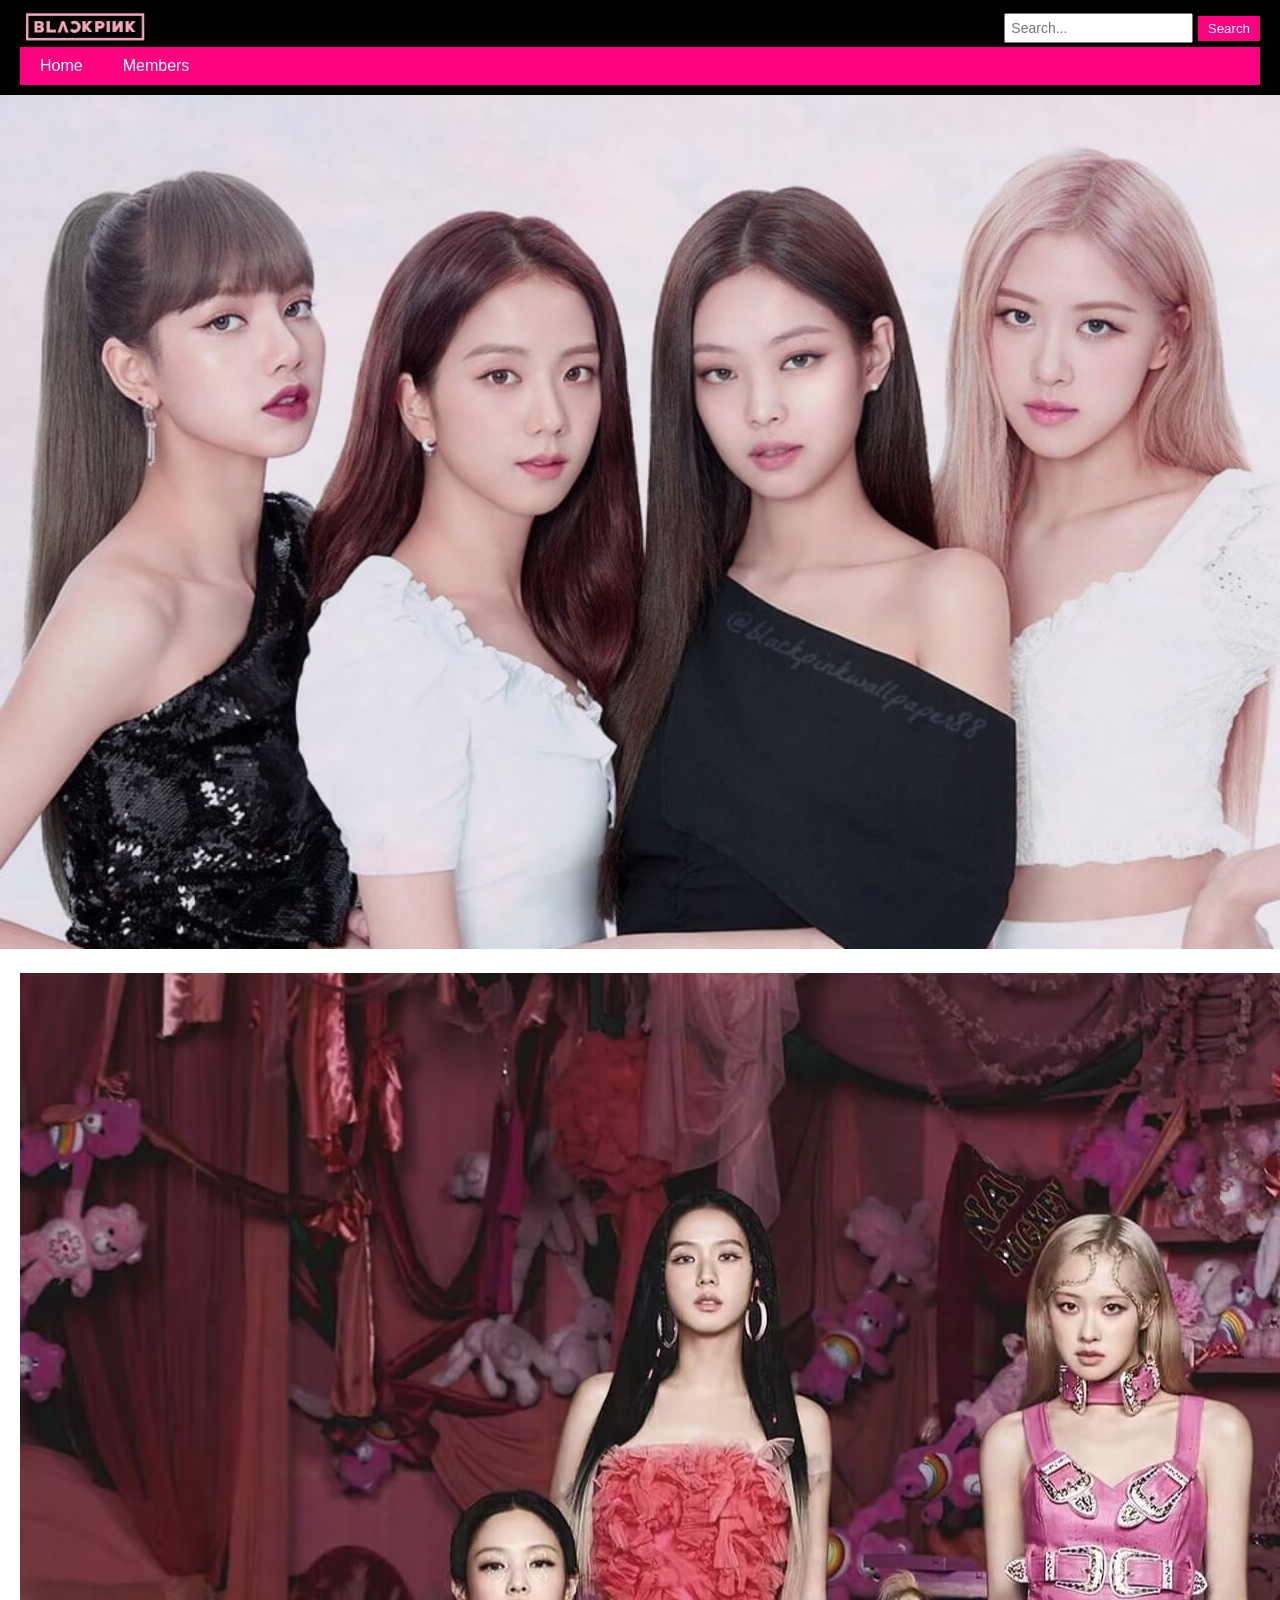
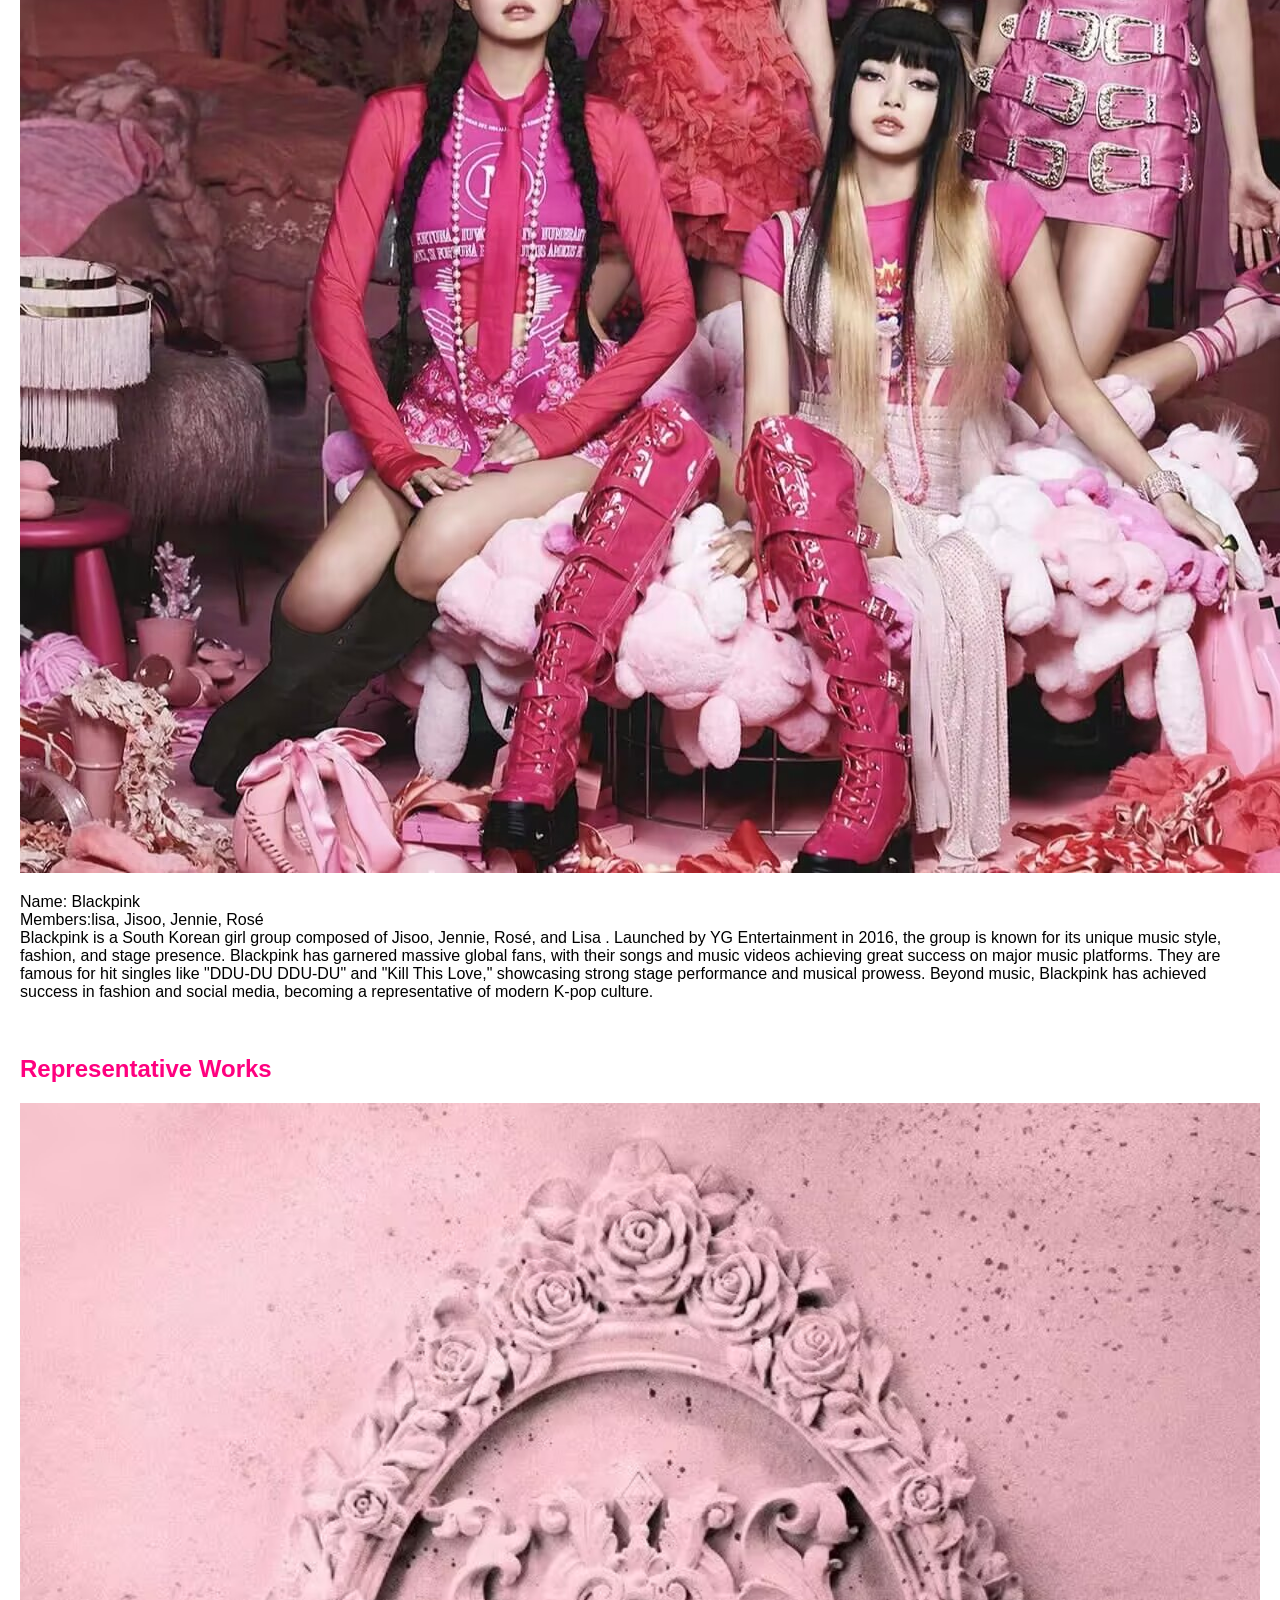
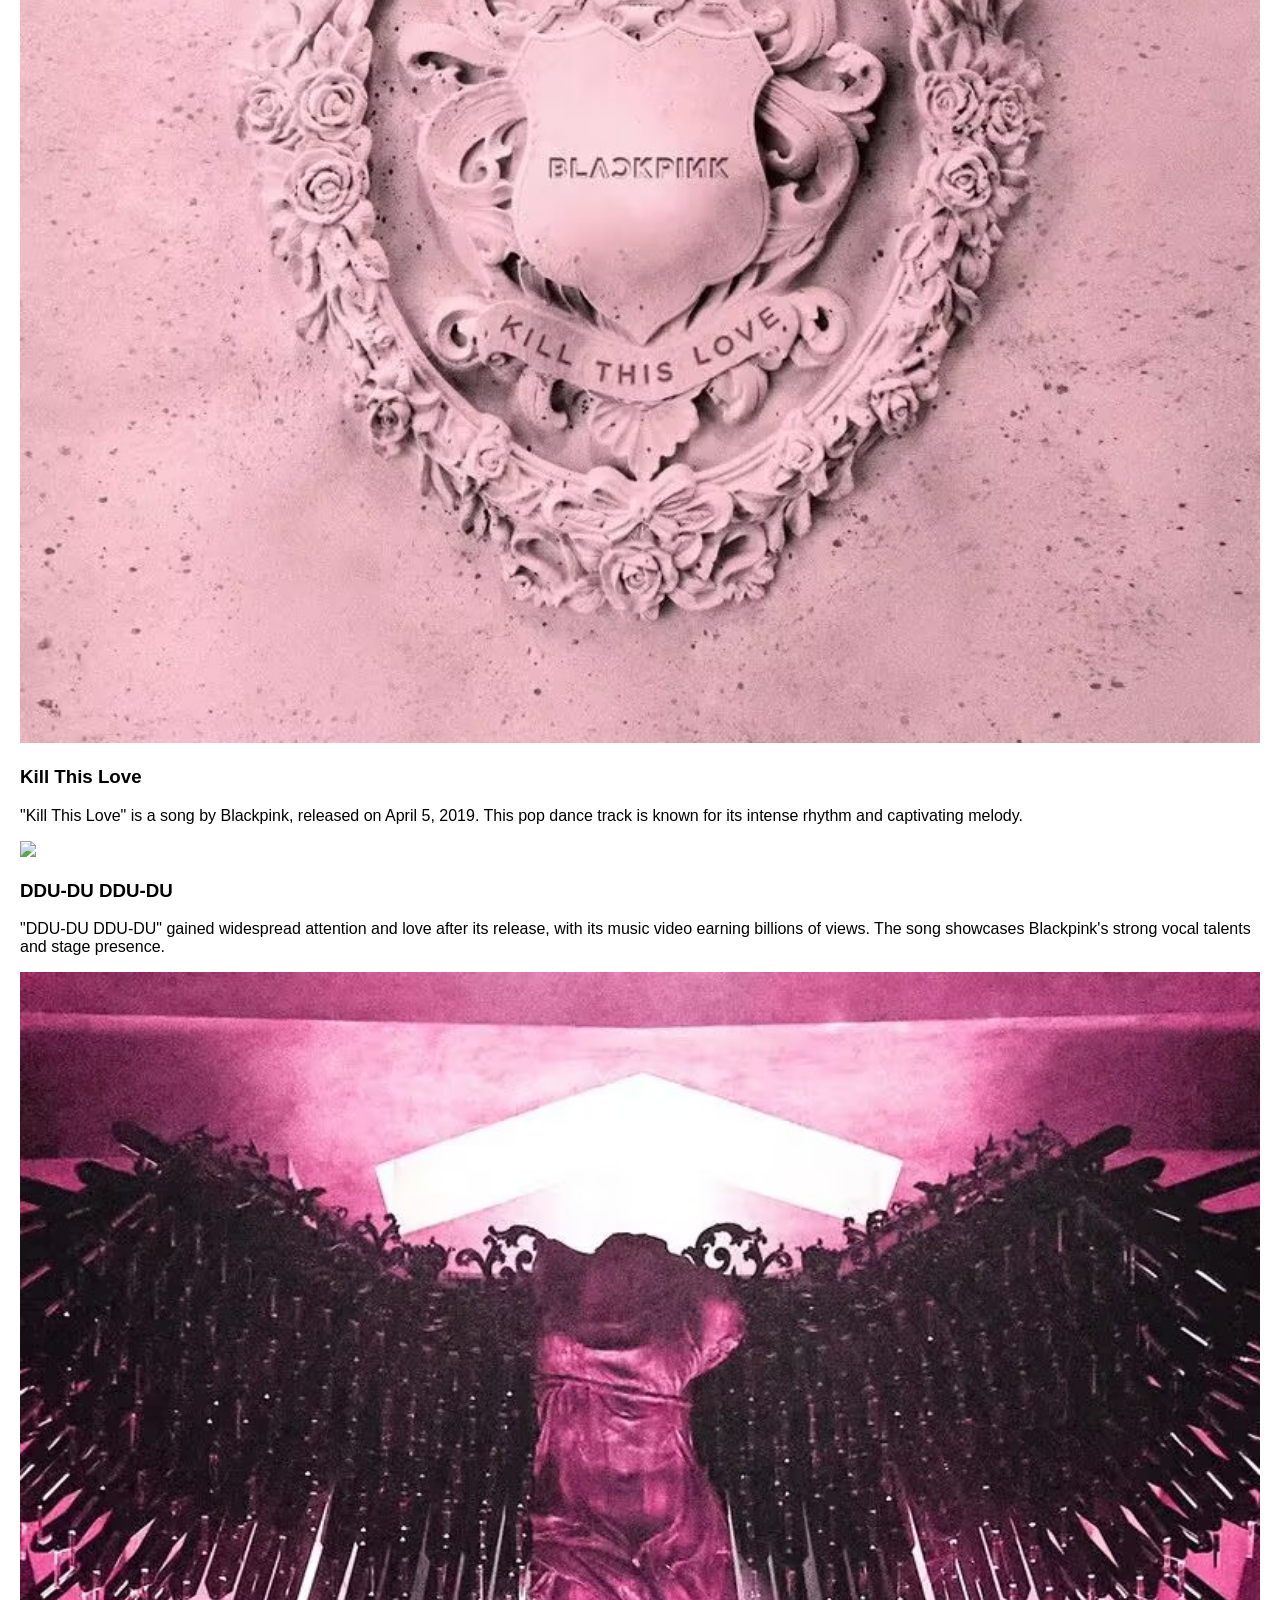
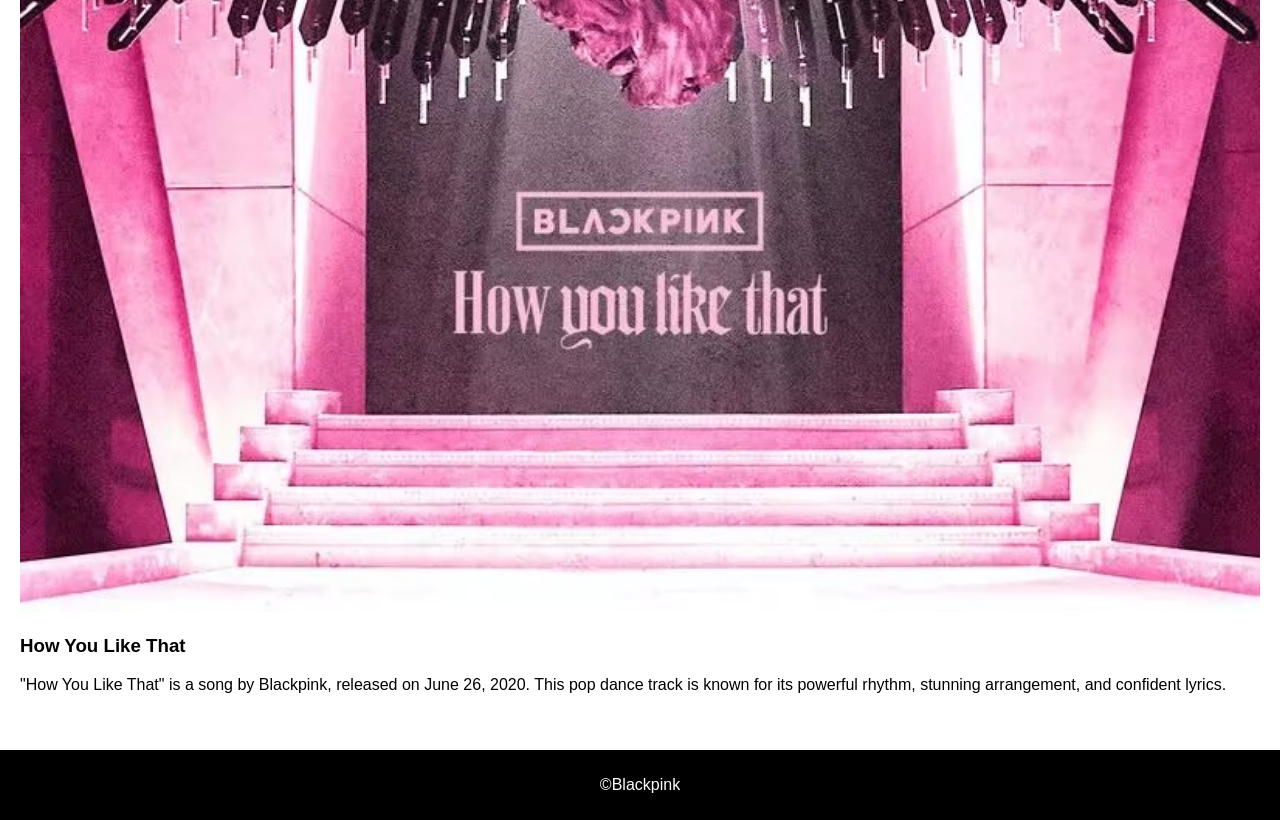
==== final project/index.html @ c12d0ce9 "Add files via upload" ====
<!DOCTYPE html>
<html lang="en">

<head>
  <meta charset="utf-8">
  <link href="final.css" rel="stylesheet" media="all" type="text/css" />
  <title>Blackpink</title>
</head>

<body>
  <header>
    <div class="top">
      <div class="logo"><img src="logo.png" width="130" /></div>
      <div class="search-box">
        <input type="text" placeholder="Search...">
        <button>Search</button>
      </div>
    </div>
    <div class="menu">
      <ul>
        <li><a href="index.html">Home</a></li>
        <li><a href="js.html">Members</a></li>
      </ul>
    </div>
  </header>
  <div class="banner"> <img src="b1.jpg" width="100%" /> </div>
  <div class="content">
    <div class="zy">
      <img src="z1.jpg" class="tp" />
      <div class="jian">
          <p>Name: Blackpink<br />
              Members:lisa, Jisoo, Jennie, Rosé<br />
              Blackpink is a South Korean girl group composed of Jisoo, Jennie, Rosé, and Lisa . Launched by YG Entertainment in 2016, the group is known for its unique music style, fashion, and stage presence. Blackpink has garnered massive global fans, with their songs and music videos achieving great success on major music platforms. They are famous for hit singles like "DDU-DU DDU-DU" and "Kill This Love," showcasing strong stage performance and musical prowess. Beyond music, Blackpink has achieved success in fashion and social media, becoming a representative of modern K-pop culture.
          </p>
      </div>
  </div>
    
    <br>
    <div class="jian">
      <h2>Representative Works</h2>
      <div class="box">
        <div class="index"> <img src="m1.jpg" width="100%" /> <span>
            <h3>Kill This Love</h3>
            <p>
              "Kill This Love" is a song by Blackpink, released on April 5, 2019. This pop dance track is known for its intense rhythm and captivating melody.
            </p>
          </span>
          <div class="clear"></div>
        </div>
        <div class="index"> <img src="image " width="100%" /> <span>
            <h3> DDU-DU DDU-DU</h3>
            <p>"DDU-DU DDU-DU" gained widespread attention and love after its release, with its music video earning billions of views. The song showcases Blackpink's strong vocal talents and stage presence.</p>
          </span>
          <div class="clear"></div>
        </div>
        <div class="index"> <img src="m3.jpg" width="100%" /> <span>
            <h3>How You Like That</h3>
            <p>"How You Like That" is a song by Blackpink, released on June 26, 2020. This pop dance track is known for its powerful rhythm, stunning arrangement, and confident lyrics.</p>
          </span>
          <div class="clear"></div>
        </div>
        <div class="clear"></div>
      </div>
    </div>
    <div class="clear"></div>
  </div>
  <div class="end">
    <p>&copy;Blackpink</p>
  </div>
</body>

</html>
---- final project/final.css ----
/* General styling */
body {
    font-family: Arial, sans-serif;
    margin: 0;
    padding: 0;
  }
  
  /* Header styles */
  header {
    background-color: #000;
    color: #fff;
    padding: 10px 20px;
  }
  
  .top {
    display: flex;
    justify-content: space-between;
    align-items: center;
  }
  
  .logo img {
    width: 130px;
  }
  
  .search-box input {
    padding: 5px;
    font-size: 14px;
  }
  
  .search-box button {
    padding: 5px 10px;
    background-color: #ff007f;
    color: #fff;
    border: none;
    cursor: pointer;
  }
  
  /* Menu styles */
  .menu ul {
    list-style: none;
    margin: 0;
    padding: 0;
    display: flex;
    background-color: #ff007f;
  }
  
  .menu ul li {
    margin: 0;
  }
  
  .menu ul li a {
    display: block;
    padding: 10px 20px;
    color: #fff;
    text-decoration: none;
  }
  
  .menu ul li a:hover {
    background-color: #ff66a1;
  }
  
  /* Banner styles */
  .banner img {
    width: 100%;
    height: auto;
  }
  
  /* Content styling */
  .content {
    padding: 20px;
  }
  
  .jian h2, .representative-works h2 {
    color: #ff007f;
    margin-bottom: 20px;
  }
  
  .js, .work {
    margin-bottom: 20px;
    display: flex;
    flex-direction: column;
    align-items: center;
    text-align: center;
  }
  
  .js img, .work img {
    width: 200px; /* Adjusted smaller size for home page images */
    height: auto;
    border-radius: 10px;
    box-shadow: 0 4px 6px rgba(0, 0, 0, 0.2);
    margin-bottom: 10px;
  }
  
  .bt h3, .work h3 {
    font-size: 18px;
    color: #333;
  }
  
  .bt p {
    font-size: 14px;
    color: #666;
    max-width: 600px;
  }
  
  /* Footer styles */
  .end {
    background-color: #000;
    color: #fff;
    text-align: center;
    padding: 10px;
    margin-top: 20px;
  }
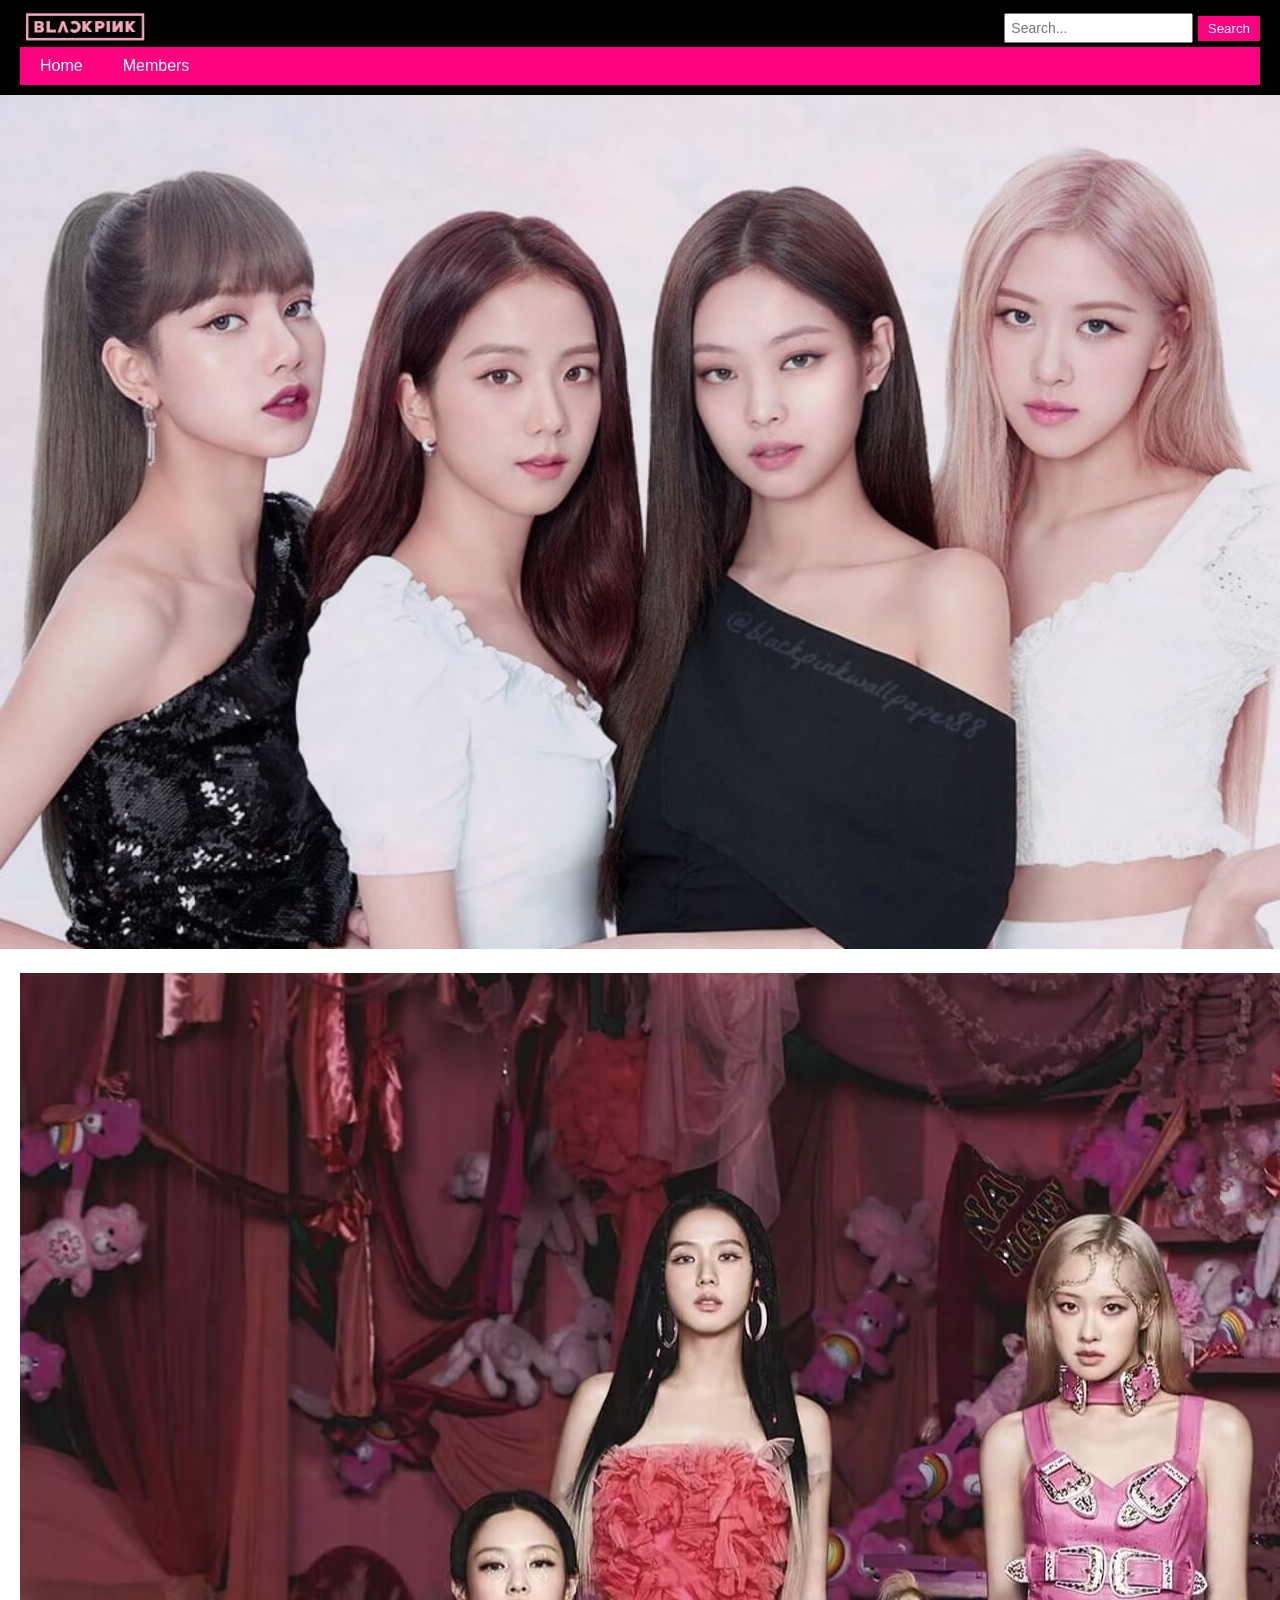
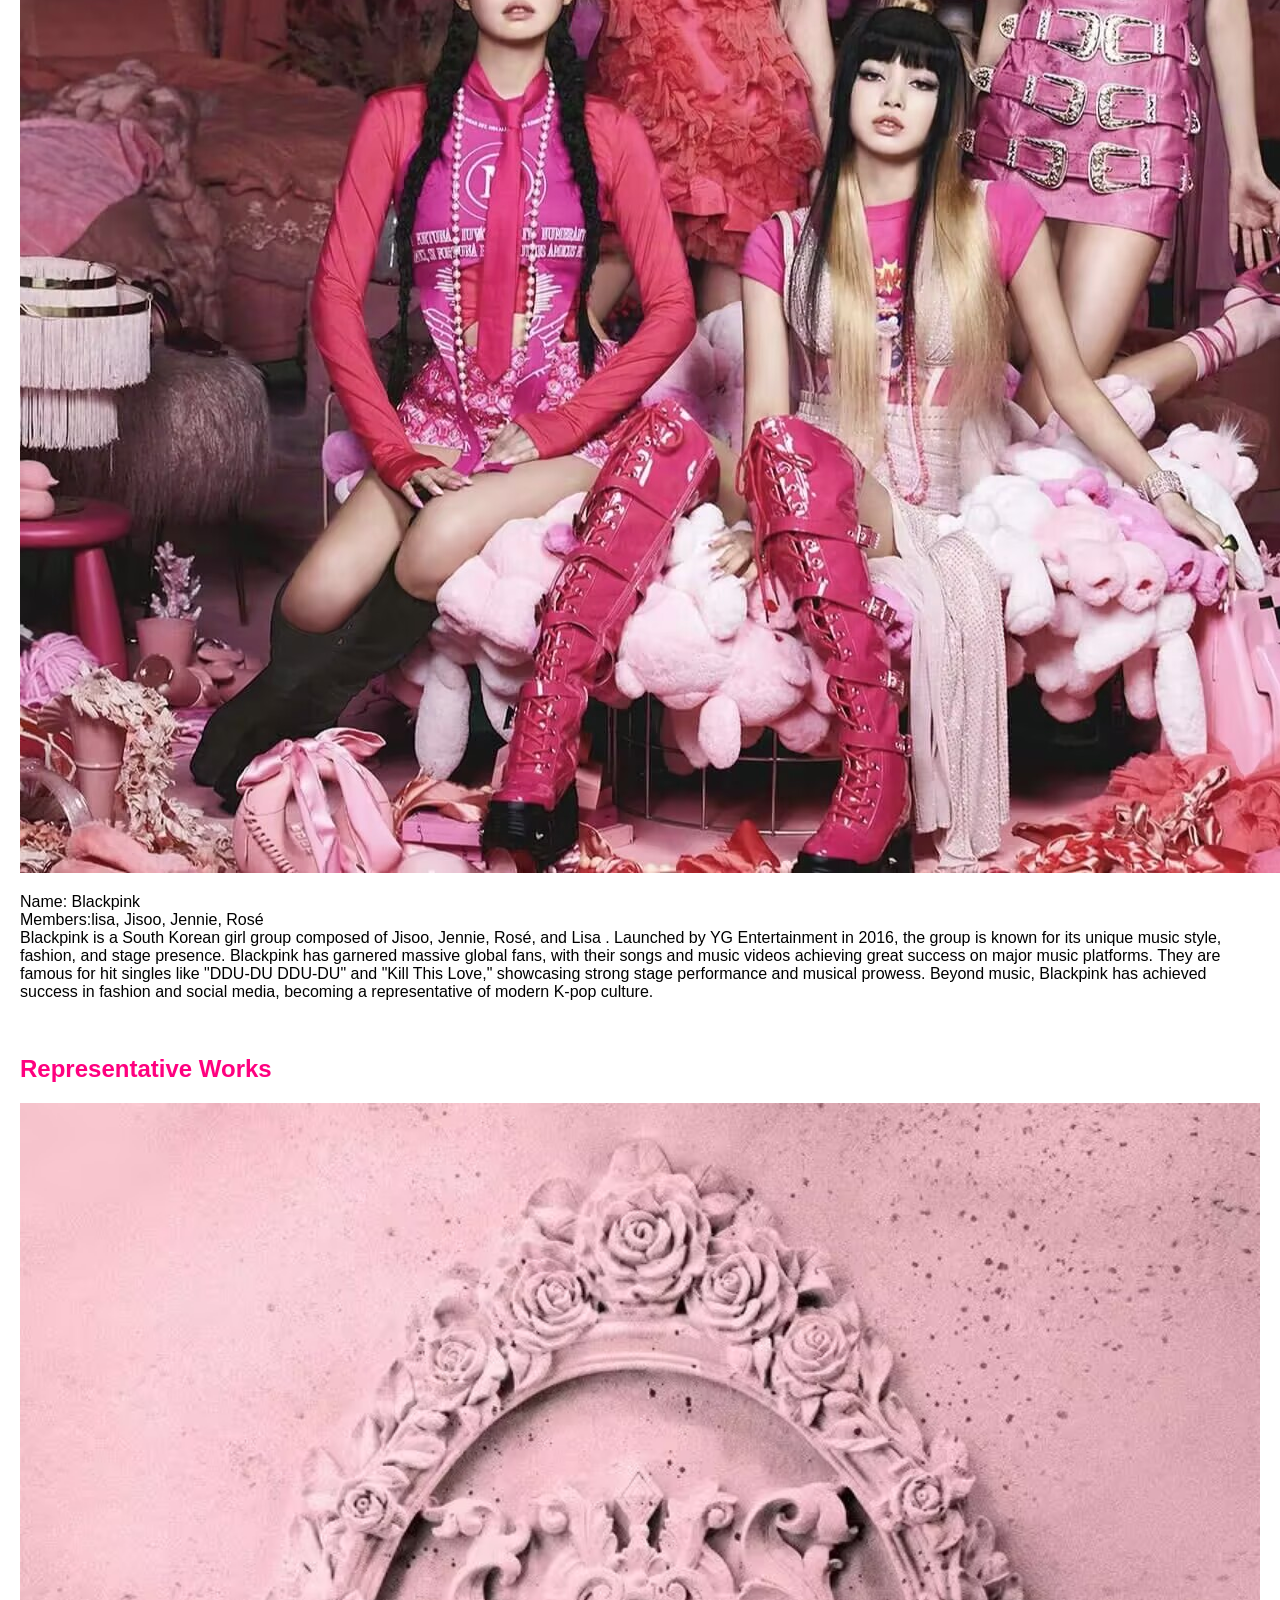
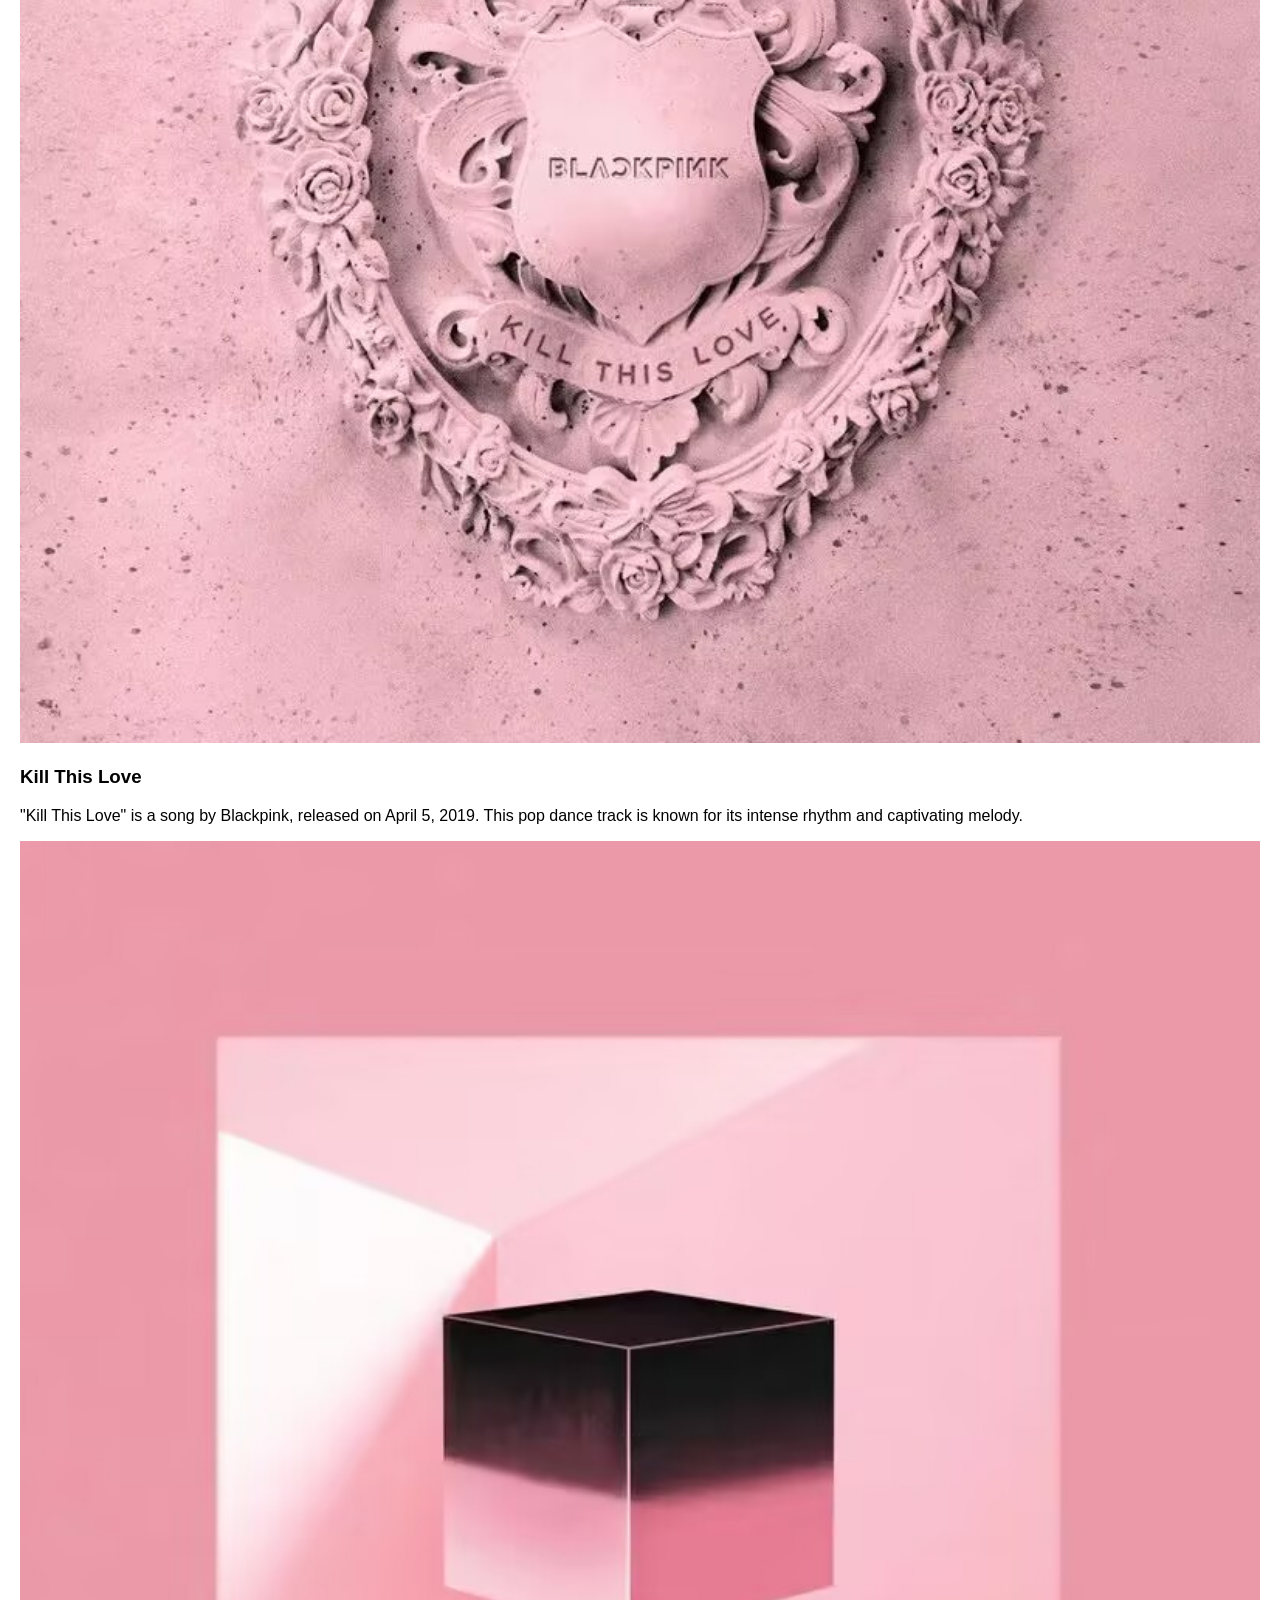
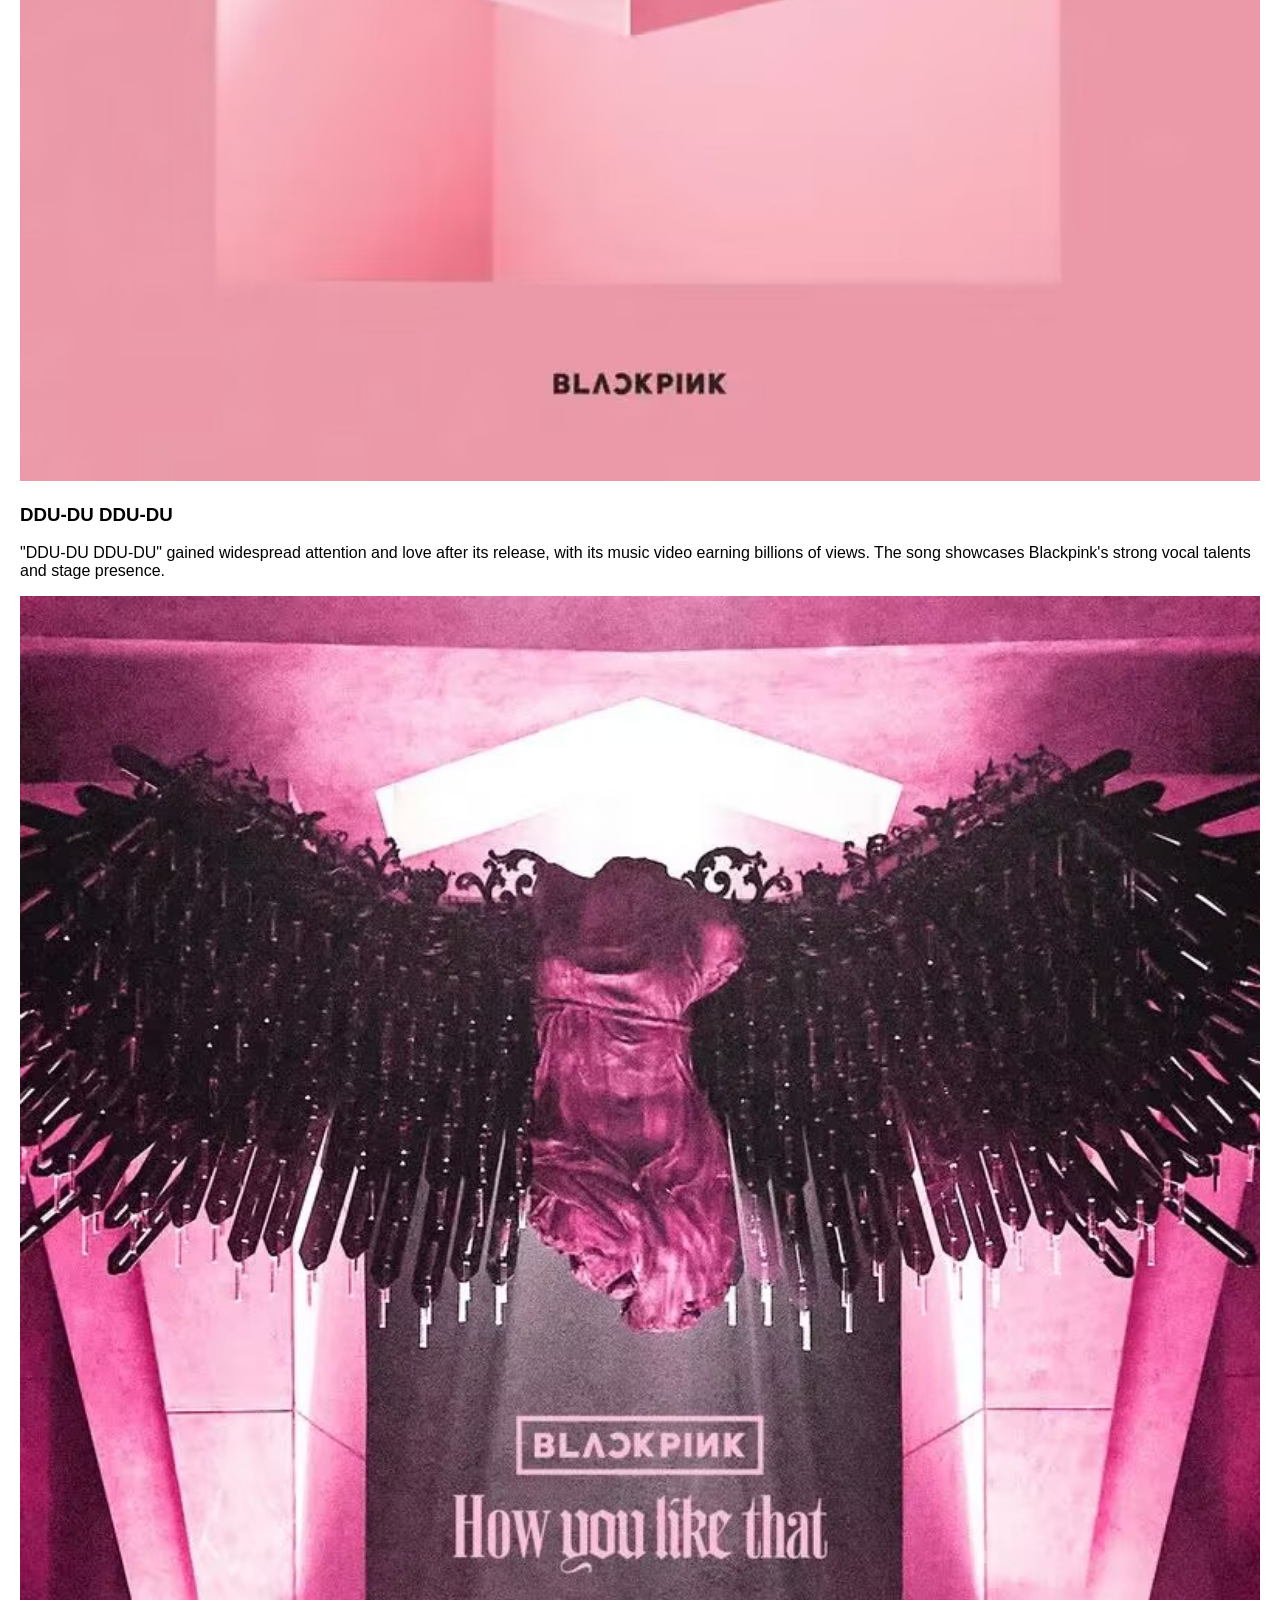
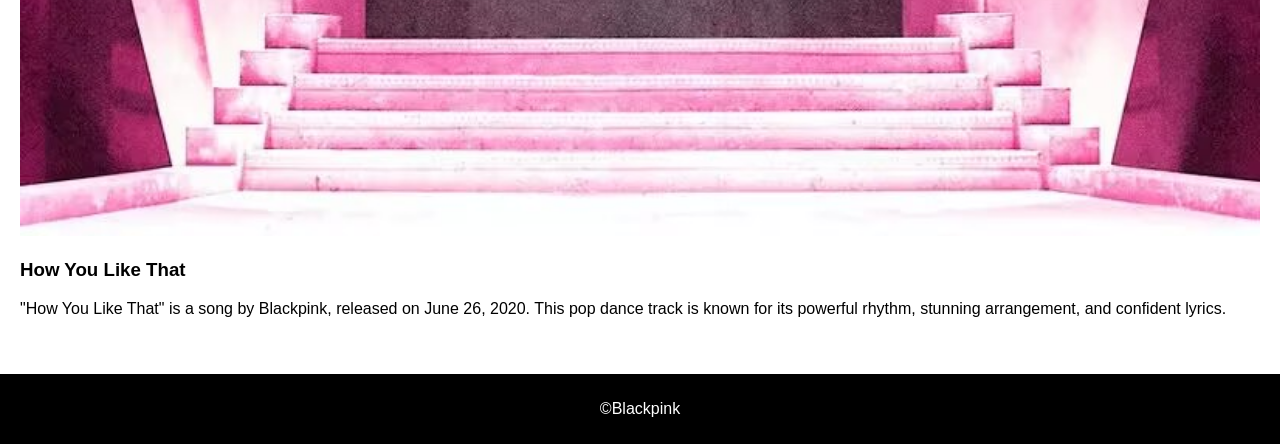
==== commit 1ec35054: "index.html" ====
--- a/final project/index.html
+++ b/final project/index.html
@@ -47,7 +47,7 @@
           </span>
           <div class="clear"></div>
         </div>
-        <div class="index"> <img src="image " width="100%" /> <span>
+        <div class="index"> <img src="m2.jpg" width="100%" /> <span>
             <h3> DDU-DU DDU-DU</h3>
             <p>"DDU-DU DDU-DU" gained widespread attention and love after its release, with its music video earning billions of views. The song showcases Blackpink's strong vocal talents and stage presence.</p>
           </span>
